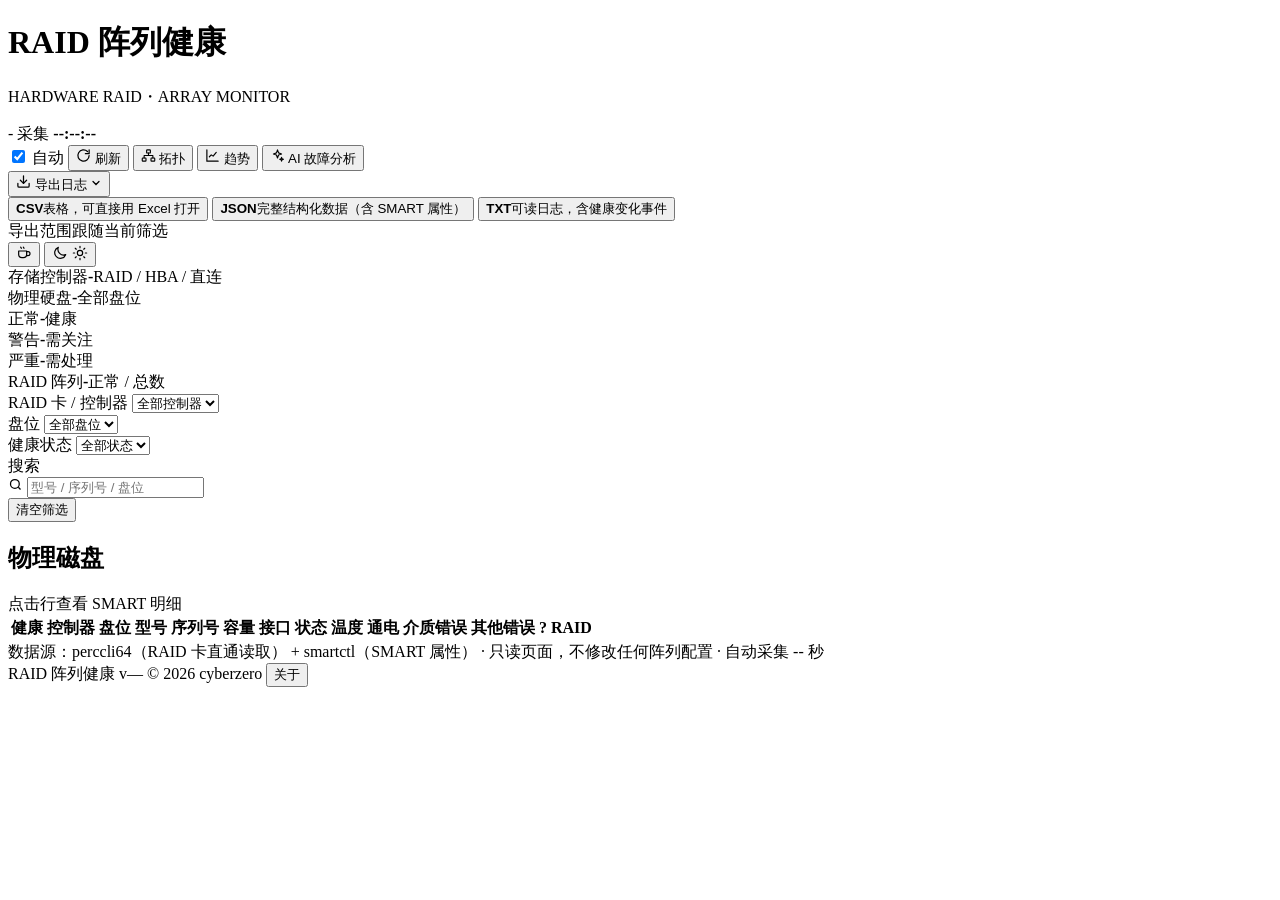
==== app/static/index.html @ 594ba7ff "Initial public release v1.10.6" ====
<!DOCTYPE html>
<html lang="zh-CN">
<head>
<meta charset="utf-8">
<base href="/">
<meta name="viewport" content="width=device-width, initial-scale=1">
<meta name="color-scheme" content="dark light">
<title>RAID 阵列健康 · HARDWARE RAID・ARRAY MONITOR</title>
<link rel="icon" href="data:image/svg+xml,%3Csvg xmlns='http://www.w3.org/2000/svg' viewBox='0 0 32 32'%3E%3Crect width='32' height='32' rx='8' fill='%233b6fb6'/%3E%3Crect x='4' y='4' width='24' height='24' rx='6' fill='%230b1422'/%3E%3Crect x='9' y='9' width='6' height='5' rx='1.5' fill='%2338bdf8'/%3E%3Crect x='17' y='9' width='6' height='5' rx='1.5' fill='%2334d399'/%3E%3Crect x='9' y='18' width='6' height='5' rx='1.5' fill='%2360a5fa'/%3E%3Crect x='17' y='18' width='6' height='5' rx='1.5' fill='%232dd4bf'/%3E%3C/svg%3E">
<script src="static/theme.js"></script>
<link rel="stylesheet" href="static/style.css">
</head>
<body>
<div class="bg-grid" aria-hidden="true"></div>

<header class="topbar">
  <div class="topbar-inner">
  <div class="brand">
    <div class="logo" aria-hidden="true">
      <span></span><span></span><span></span><span></span>
    </div>
    <div class="brand-text">
      <h1>RAID 阵列健康</h1>
      <p>HARDWARE RAID・ARRAY MONITOR</p>
    </div>
  </div>
  <div class="top-actions">
    <div class="meta">
      <span class="meta-host" id="host">-</span>
      <span class="meta-time">采集 <b id="updated">--:--:--</b></span>
    </div>
    <label class="switch" title="每 30 秒获取一次最新快照">
      <input type="checkbox" id="auto" checked>
      <span class="switch-track"><span class="switch-dot"></span></span>
      <span class="switch-label">自动</span>
    </label>
    <button class="btn btn-ghost" id="refresh" type="button">
      <svg viewBox="0 0 24 24" width="15" height="15" fill="none" stroke="currentColor" stroke-width="2" stroke-linecap="round"><path d="M21 12a9 9 0 1 1-2.64-6.36"/><path d="M21 3v6h-6"/></svg>
      刷新
    </button>
    <button class="btn btn-ghost" id="topology-open" type="button" title="存储拓扑">
      <svg viewBox="0 0 24 24" width="15" height="15" fill="none" stroke="currentColor" stroke-width="1.8" stroke-linecap="round" stroke-linejoin="round"><rect x="9" y="3" width="6" height="5" rx="1"/><rect x="2" y="16" width="6" height="5" rx="1"/><rect x="16" y="16" width="6" height="5" rx="1"/><path d="M12 8v4M5 16v-4h14v4"/></svg>
      <span class="topology-btn-label">拓扑</span>
    </button>
    <button class="btn btn-ghost" id="trend-open" type="button" title="历史趋势">
      <svg viewBox="0 0 24 24" width="15" height="15" fill="none" stroke="currentColor" stroke-width="1.9" stroke-linecap="round" stroke-linejoin="round"><path d="M3 3v18h18"/><path d="M7 14l3-3 3 2 5-6"/></svg>
      <span class="trend-btn-label">趋势</span>
    </button>
    <button class="btn btn-ai" id="ai-open" type="button" title="AI 故障分析">
      <svg viewBox="0 0 24 24" width="15" height="15" fill="none" stroke="currentColor" stroke-width="1.8" stroke-linecap="round" stroke-linejoin="round"><path d="M12 3l1.7 4.8L18.5 9.5l-4.8 1.7L12 16l-1.7-4.8L5.5 9.5l4.8-1.7L12 3z"/><path d="M18.5 15l.8 2.2 2.2.8-2.2.8-.8 2.2-.8-2.2-2.2-.8 2.2-.8.8-2.2z"/></svg>
      <span class="ai-btn-label">AI 故障分析</span>
    </button>
    <div class="menu" id="export-menu">
      <button class="btn btn-primary" id="export-btn" type="button" aria-haspopup="true" aria-expanded="false">
        <svg viewBox="0 0 24 24" width="15" height="15" fill="none" stroke="currentColor" stroke-width="2" stroke-linecap="round" stroke-linejoin="round"><path d="M21 15v4a2 2 0 0 1-2 2H5a2 2 0 0 1-2-2v-4"/><path d="M7 10l5 5 5-5"/><path d="M12 15V3"/></svg>
        导出日志
        <svg class="caret" viewBox="0 0 24 24" width="12" height="12" fill="none" stroke="currentColor" stroke-width="2.5" stroke-linecap="round"><path d="M6 9l6 6 6-6"/></svg>
      </button>
      <div class="menu-list" role="menu">
        <button data-format="csv" type="button"><b>CSV</b><span>表格，可直接用 Excel 打开</span></button>
        <button data-format="json" type="button"><b>JSON</b><span>完整结构化数据（含 SMART 属性）</span></button>
        <button data-format="txt" type="button"><b>TXT</b><span>可读日志，含健康变化事件</span></button>
        <div class="menu-hint">导出范围跟随当前筛选</div>
      </div>
    </div>
    <div class="top-right-group">
      <div class="top-icon-group">
        <button class="icon-btn donate-btn" id="donate-open" type="button" title="请作者喝杯咖啡" aria-label="请作者喝杯咖啡">
          <svg viewBox="0 0 24 24" width="16" height="16" fill="none" stroke="currentColor" stroke-width="1.8" stroke-linecap="round" stroke-linejoin="round"><path d="M4 9h12v5a5 5 0 0 1-5 5H9a5 5 0 0 1-5-5V9z"/><path d="M16 10h2a3 3 0 0 1 0 6h-2"/><path d="M7 3c0 1 1 1 1 2M11 3c0 1 1 1 1 2"/></svg>
        </button>
        <button class="icon-btn theme-toggle" id="theme-toggle" type="button" title="切换到亮色主题" aria-label="切换到亮色主题">
          <svg class="theme-icon-moon" viewBox="0 0 24 24" width="16" height="16" fill="none" stroke="currentColor" stroke-width="1.8" stroke-linecap="round" stroke-linejoin="round"><path d="M20.5 14.5A8.5 8.5 0 0 1 9.5 3.5 8.5 8.5 0 1 0 20.5 14.5z"/></svg>
          <svg class="theme-icon-sun" viewBox="0 0 24 24" width="16" height="16" fill="none" stroke="currentColor" stroke-width="1.8" stroke-linecap="round" stroke-linejoin="round"><circle cx="12" cy="12" r="4"/><path d="M12 2v2M12 20v2M4.93 4.93l1.42 1.42M17.66 17.66l1.41 1.41M2 12h2M20 12h2M4.93 19.07l1.42-1.42M17.66 6.34l1.41-1.41"/></svg>
        </button>
        <button class="icon-btn top-gear" id="admin-open" type="button" title="后台设置（仅管理员）" hidden>
          <svg viewBox="0 0 24 24" width="16" height="16" fill="none" stroke="currentColor" stroke-width="1.8" stroke-linecap="round" stroke-linejoin="round"><circle cx="12" cy="12" r="3"/><path d="M19.4 15a1.7 1.7 0 0 0 .34 1.87l.06.06a2 2 0 0 1-2.83 2.83l-.06-.06a1.7 1.7 0 0 0-1.87-.34 1.7 1.7 0 0 0-1 1.55V21a2 2 0 0 1-4 0v-.09a1.7 1.7 0 0 0-1.11-1.55 1.7 1.7 0 0 0-1.87.34l-.06.06a2 2 0 0 1-2.83-2.83l.06-.06A1.7 1.7 0 0 0 4.6 15a1.7 1.7 0 0 0-1.55-1H3a2 2 0 0 1 0-4h.09A1.7 1.7 0 0 0 4.6 8.9a1.7 1.7 0 0 0-.34-1.87l-.06-.06a2 2 0 0 1 2.83-2.83l.06.06A1.7 1.7 0 0 0 9 4.54a1.7 1.7 0 0 0 1-1.55V3a2 2 0 0 1 4 0v.09a1.7 1.7 0 0 0 1 1.55 1.7 1.7 0 0 0 1.87-.34l.06-.06a2 2 0 0 1 2.83 2.83l-.06.06A1.7 1.7 0 0 0 19.4 9c.2.6.77 1 1.55 1H21a2 2 0 0 1 0 4h-.09c-.78 0-1.35.4-1.51 1z"/></svg>
        </button>
      </div>
      <div class="user" id="user-pill" hidden title="fnOS 登录用户">
        <span class="user-avatar" id="user-avatar">?</span>
        <span class="user-text"><b id="user-name">…</b><small id="user-role">fnOS</small></span>
        <button class="logout-btn" id="logout" type="button" title="退出登录" aria-label="退出登录">
          <svg viewBox="0 0 24 24" width="14" height="14" fill="none" stroke="currentColor" stroke-width="2" stroke-linecap="round" stroke-linejoin="round"><path d="M9 21H5a2 2 0 0 1-2-2V5a2 2 0 0 1 2-2h4"/><path d="M16 17l5-5-5-5"/><path d="M21 12H9"/></svg>
        </button>
      </div>
    </div>
  </div>
  </div>
  <div class="progress" id="progress"><span></span></div>
</header>

<main class="wrap">
  <section class="kpis" id="kpis" aria-label="总览">
    <div class="kpi" data-kpi="controllers"><span class="kpi-label">存储控制器</span><strong class="kpi-value">-</strong><span class="kpi-sub">RAID / HBA / 直连</span></div>
    <div class="kpi" data-kpi="disks"><span class="kpi-label">物理硬盘</span><strong class="kpi-value">-</strong><span class="kpi-sub">全部盘位</span></div>
    <div class="kpi is-ok" data-kpi="ok"><span class="kpi-label">正常</span><strong class="kpi-value">-</strong><span class="kpi-sub">健康</span></div>
    <div class="kpi is-warn" data-kpi="warning"><span class="kpi-label">警告</span><strong class="kpi-value">-</strong><span class="kpi-sub">需关注</span></div>
    <div class="kpi is-crit" data-kpi="critical"><span class="kpi-label">严重</span><strong class="kpi-value">-</strong><span class="kpi-sub">需处理</span></div>
    <div class="kpi" data-kpi="vds"><span class="kpi-label">RAID 阵列</span><strong class="kpi-value">-</strong><span class="kpi-sub">正常 / 总数</span></div>
    <div class="kpi-bar" id="kpi-bar" aria-hidden="true"></div>
  </section>

  <section class="banner" id="banner" hidden></section>

  <section class="info-banner" id="other-info" hidden>
    <span class="info-icon" aria-hidden="true">i</span>
    <div class="info-content">
      <div class="info-title">关于「其他错误」<span class="info-label">非介质错误</span></div>
      <p class="info-text" id="other-info-text"></p>
      <details class="info-details">
        <summary>为什么不计入健康告警？</summary>
        <p>其他错误（Other Error Count）是物理盘的非介质错误累计，可能包含 SMART 直通查询、SAS 链路、控制器轮询等异常。它不代表盘片表面损坏，也不等同于预测故障。</p>
        <p>如果应用停止后计数不再增长，通常是监控轮询的副作用；如果计数持续跳增并伴随事件日志报错，再检查背板、SAS 线缆或控制器。</p>
      </details>
    </div>
    <button class="info-close" id="other-info-close" type="button" aria-label="关闭提示">×</button>
  </section>

  <section class="filters" aria-label="筛选">
    <div class="filter">
      <label for="f-controller">RAID 卡 / 控制器</label>
      <select id="f-controller"><option value="">全部控制器</option></select>
    </div>
    <div class="filter">
      <label for="f-bay">盘位</label>
      <select id="f-bay"><option value="">全部盘位</option></select>
    </div>
    <div class="filter">
      <label for="f-health">健康状态</label>
      <select id="f-health">
        <option value="">全部状态</option>
        <option value="ok">正常</option>
        <option value="warning">警告</option>
        <option value="critical">严重</option>
        <option value="unknown">未知</option>
      </select>
    </div>
    <div class="filter filter-search">
      <label for="f-q">搜索</label>
      <div class="search">
        <svg viewBox="0 0 24 24" width="15" height="15" fill="none" stroke="currentColor" stroke-width="2"><circle cx="11" cy="11" r="7"/><path d="M20 20l-3.5-3.5"/></svg>
        <input id="f-q" type="search" placeholder="型号 / 序列号 / 盘位" autocomplete="off">
      </div>
    </div>
    <div class="filter-actions">
      <button class="btn btn-ghost btn-sm" id="clear" type="button">清空筛选</button>
      <span class="result-count" id="result-count"></span>
    </div>
  </section>

  <section class="controllers" id="controllers" aria-label="控制器"></section>

  <section class="table-card">
    <div class="table-head">
      <h2>物理磁盘 <span class="count" id="table-count"></span></h2>
      <span class="hint">点击行查看 SMART 明细</span>
    </div>
    <div class="table-wrap">
      <table class="disk-table">
        <thead>
          <tr>
            <th class="col-health">健康</th>
            <th class="col-ctrl">控制器</th>
            <th>盘位</th>
            <th>型号</th>
            <th class="col-serial">序列号</th>
            <th class="col-size">容量</th>
            <th class="col-if">接口</th>
            <th class="col-state">状态</th>
            <th class="col-temp">温度</th>
            <th class="col-hours">通电</th>
            <th class="col-err">介质错误</th>
            <th class="col-other-err">其他错误 <span class="th-info" title="非介质错误：常由 SMART 直通轮询 / SAS 链路累计，不是盘片介质故障，不计入健康告警。">?</span></th>
            <th class="col-raid">RAID</th>
            <th class="col-expand"></th>
          </tr>
        </thead>
        <tbody id="disk-body"></tbody>
      </table>
      <div class="empty" id="empty" hidden>
        <div class="empty-icon">◈</div>
        <p id="empty-text">暂无数据</p>
      </div>
    </div>
  </section>

  <section class="warnings" id="warnings" hidden>
    <details>
      <summary>采集警告 <span id="warn-count"></span></summary>
      <ul id="warn-list"></ul>
    </details>
  </section>

  <footer class="foot">
    <div class="foot-main">
      <span>数据源：perccli64（RAID 卡直通读取） + smartctl（SMART 属性）</span>
      <span class="dot-sep">·</span>
      <span>只读页面，不修改任何阵列配置</span>
      <span class="dot-sep">·</span>
      <span id="foot-interval">自动采集 -- 秒</span>
    </div>
    <div class="foot-meta">
      <span class="foot-brand">RAID 阵列健康</span>
      <span class="mono">v<span id="app-version">—</span></span>
      <span>© 2026 cyberzero</span>
      <button class="foot-about" id="about-open" type="button">关于</button>
    </div>
  </footer>
</main>

<div class="skeleton-screen" id="skeleton">
  <div class="sk-head"></div>
  <div class="sk-kpis"></div>
  <div class="sk-table"></div>
</div>


<div class="modal" id="ai-modal" hidden>
  <div class="modal-card" role="dialog" aria-modal="true" aria-labelledby="ai-title">
    <div class="modal-head">
      <div class="modal-title">
        <span class="ai-glyph">✦</span>
        <div>
          <h3 id="ai-title">AI 故障分析</h3>
          <p>把磁盘健康与 SMART 数据交给 AI 诊断，支持 DeepSeek / OpenAI 兼容接口 / Claude / Ollama</p>
        </div>
      </div>
      <button class="icon-btn" id="ai-close" type="button" aria-label="关闭">×</button>
    </div>
    <div class="modal-body">
      <div class="ai-toolbar">
        <label class="ai-scope">分析范围
          <select id="ai-scope">
            <option value="issues">异常磁盘</option>
            <option value="filtered">当前筛选</option>
            <option value="all">全部磁盘</option>
          </select>
        </label>
        <button class="btn btn-primary" id="ai-run" type="button">开始分析</button>
        <span class="ai-status" id="ai-status"></span>
      </div>

      <div class="ai-result">
        <div class="ai-empty" id="ai-empty">选择范围并点击「开始分析」。</div>
        <div class="ai-report" id="ai-report" hidden></div>
      </div>

      <div class="ai-footer">
        <span class="ai-meta" id="ai-meta"></span>
        <div class="ai-exports">
          <button class="btn btn-ghost btn-sm" data-ai-export="md" type="button" disabled>导出 MD</button>
          <button class="btn btn-ghost btn-sm" data-ai-export="txt" type="button" disabled>导出 TXT</button>
          <button class="btn btn-ghost btn-sm" data-ai-export="json" type="button" disabled>导出 JSON</button>
        </div>
      </div>
    </div>
  </div>
</div>


<div class="modal" id="admin-modal" hidden>
  <div class="modal-card admin-card" role="dialog" aria-modal="true" aria-labelledby="admin-title">
    <div class="modal-head">
      <div class="modal-title">
        <span class="ai-glyph admin-glyph">⚙</span>
        <div>
          <h3 id="admin-title">后台设置 <span class="admin-badge">仅管理员</span></h3>
          <p>配置 AI 故障诊断接口与历史数据库路径。普通用户只能使用分析功能，看不到本页面与 API Key。</p>
        </div>
      </div>
      <button class="icon-btn" id="admin-close" type="button" aria-label="关闭">×</button>
    </div>
    <div class="modal-body">
      <div class="ai-settings admin-settings">
        <div class="ai-field"><label for="admin-provider">供应商</label><select id="admin-provider"></select></div>
        <div class="ai-field"><label for="admin-base">接口地址</label><input id="admin-base" placeholder="https://api.deepseek.com/v1" autocomplete="off"></div>
        <div class="ai-field"><label for="admin-model">模型</label><input id="admin-model" placeholder="deepseek-chat" autocomplete="off"></div>
        <div class="ai-field ai-key-field">
          <label for="admin-key">API Key <span class="key-state empty" id="admin-key-state">未配置</span></label>
          <div class="key-input-wrap">
            <input id="admin-key" type="password" placeholder="sk-..." autocomplete="new-password">
            <button class="key-toggle" id="admin-key-toggle" type="button">显示</button>
          </div>
          <span class="ai-key-note">仅保存在 NAS 本地；留空表示不修改已保存的 Key。</span>
        </div>
        <div class="ai-advanced">
          <div class="ai-field ai-field-temp">
            <label for="admin-temp">温度 <span class="field-recommend">推荐 0.1–0.3</span></label>
            <input id="admin-temp" type="number" min="0" max="2" step="0.1" value="0.2">
            <span class="ai-field-help">越低越稳定、越可复现，适合故障诊断；过高会让结论发散、前后不一致。默认 0.2。</span>
          </div>
          <div class="ai-field ai-field-tokens">
            <label for="admin-maxtokens">最大输出 token <span class="field-recommend">推荐 1800–3000</span></label>
            <input id="admin-maxtokens" type="number" min="256" max="8192" step="128" value="1800">
            <span class="ai-field-help">只限制单次回复长度，不是固定扣费；过短可能截断报告，过长会增加等待。常规 1800，复杂报告可调到 2500–3000。</span>
          </div>
        </div>
        <label class="ai-check"><input type="checkbox" id="admin-redact" checked> 序列号脱敏后发送</label>
        <label class="ai-check"><input type="checkbox" id="admin-clear-key"> 清除已保存的 Key</label>
        <div class="ai-settings-actions">
          <button class="btn btn-primary btn-sm" id="admin-save" type="button">保存设置</button>
          <button class="btn btn-ghost btn-sm" id="admin-test" type="button">测试连接</button>
          <span class="ai-hint" id="admin-hint">Key 仅保存在 NAS 本地。</span>
          <span class="ai-hint" id="admin-status"></span>
        </div>
        <p class="ai-privacy">普通用户不可见本页面；分析内容会发送到所选 AI 服务商，默认脱敏序列号，报告仅保存在本机。</p>
      </div>
      <div class="db-settings">
        <div class="db-settings-head">
          <div>
            <b>历史数据库</b>
            <span>SQLite · history.db</span>
          </div>
          <div class="db-head-right">
            <span class="db-status-text" id="db-status"></span>
            <span class="db-state" id="db-state">正在读取…</span>
          </div>
        </div>
        <div class="db-path-row">
          <label class="db-path-field" for="admin-db-dir">
            <span>数据库目录 <small>history.db 所在目录</small></span>
            <input id="admin-db-dir" type="text" placeholder="/data" autocomplete="off" spellcheck="false">
          </label>
          <div class="db-actions">
            <button class="btn btn-primary btn-sm" id="db-save" type="button">保存路径</button>
            <button class="btn btn-ghost btn-sm" id="db-refresh" type="button">刷新统计</button>
          </div>
        </div>
        <div class="db-meta-row">
          <div class="db-file-line"><span>实际文件</span><code id="db-file-path">—</code></div>
          <span class="db-default-hint" id="db-default-hint">默认目录：—</span>
        </div>
        <div class="db-stats" id="db-stats">
          <div class="db-stat"><span>数据量</span><b>—</b><small>条采样</small></div>
          <div class="db-stat"><span>数据库体积</span><b>—</b><small>—</small></div>
          <div class="db-stat"><span>覆盖范围</span><b>—</b><small>—</small></div>
        </div>
      </div>
      <div class="admin-note">AI 配置与数据库路径仅管理员可读写：服务端会校验 fnOS 管理员 Header，普通用户即使构造请求也会被拒绝。</div>
      <div class="admin-footer">
        <div class="admin-copyright">
          <span>RAID 阵列健康</span>
          <span>© 2026 cyberzero · 保留所有权利</span>
          <span class="license-badge">GPL-3.0</span>
        </div>
        <details class="license-box">
          <summary>GPL-3.0 许可证说明</summary>
          <p>本程序是自由软件，依据 GNU 通用公共许可证第 3 版（GPL-3.0）发布。你可以自由使用、修改和再分发；再分发时须遵守 GPL-3.0 条款并提供对应源码。</p>
          <p>本程序不提供任何明示或默示担保，包括适销性和特定用途适用性。完整条款以 GPL-3.0 为准。</p>
          <p><a href="api/license" target="_blank" rel="noopener">查看许可证文本</a> · <a href="https://www.gnu.org/licenses/gpl-3.0.html" target="_blank" rel="noopener">GNU 官方 GPL-3.0 页面</a></p>
        </details>
      </div>
    </div>
  </div>
</div>


<div class="modal" id="trend-modal" hidden>
  <div class="modal-card trend-card" role="dialog" aria-modal="true" aria-labelledby="trend-title">
    <div class="modal-head">
      <div class="modal-title">
        <span class="ai-glyph trend-glyph">↗</span>
        <div>
          <h3 id="trend-title">历史趋势</h3>
          <p>按盘查看温度、错误计数与 SMART 指标；默认最近 30 天，数据来自本地 SQLite。</p>
        </div>
      </div>
      <button class="icon-btn" id="trend-close" type="button" aria-label="关闭">×</button>
    </div>
    <div class="modal-body">
      <div class="trend-tabs" role="tablist" aria-label="趋势视图">
        <button class="trend-tab active" type="button" role="tab" aria-selected="true" data-trend-view="single">单盘趋势</button>
        <button class="trend-tab" type="button" role="tab" aria-selected="false" data-trend-view="compare">同型号对比</button>
      </div>
      <div id="trend-single-view">
        <div class="trend-toolbar">
          <label class="trend-field">磁盘<select id="trend-disk"></select></label>
          <label class="trend-field">指标<select id="trend-metric"></select></label>
          <label class="trend-field">范围
            <select id="trend-range">
              <option value="7">最近 7 天</option>
              <option value="30" selected>最近 30 天</option>
              <option value="90">最近 90 天</option>
            </select>
          </label>
          <button class="btn btn-ghost btn-sm" id="trend-export" type="button">导出 CSV</button>
          <span class="trend-status" id="trend-status"></span>
        </div>
        <div class="trend-stats" id="trend-stats"></div>
        <div class="trend-chart-wrap">
          <canvas id="trend-canvas" height="320"></canvas>
          <div class="trend-empty" id="trend-empty" hidden>暂无历史采样。应用运行后会每 120 秒记录一次，稍后再来查看。</div>
          <div class="trend-tooltip" id="trend-tooltip" hidden></div>
        </div>
        <div class="trend-foot" id="trend-foot"></div>
      </div>
      <div id="trend-compare-view" hidden>
        <div class="compare-toolbar">
          <label class="trend-field">控制器<select id="compare-controller"><option value="">全部控制器</option></select></label>
          <label class="trend-field">范围
            <select id="compare-range">
              <option value="7">最近 7 天</option>
              <option value="30" selected>最近 30 天</option>
              <option value="90">最近 90 天</option>
            </select>
          </label>
          <button class="btn btn-ghost btn-sm" id="compare-refresh" type="button">刷新</button>
          <span class="trend-status" id="compare-status"></span>
        </div>
        <div class="compare-summary" id="compare-summary"></div>
        <div class="compare-groups" id="compare-groups"></div>
        <div class="compare-foot">仅展示同一控制器下同型号且 ≥2 块的磁盘；数值取自本地 SQLite 历史快照，差异用于横向比较，不替代健康结论。</div>
      </div>
    </div>
  </div>
</div>


<div class="modal" id="topology-modal" hidden>
  <div class="modal-card topo-card" role="dialog" aria-modal="true" aria-labelledby="topology-title">
    <div class="modal-head">
      <div class="modal-title">
        <span class="ai-glyph topo-glyph">⌘</span>
        <div>
          <h3 id="topology-title">存储拓扑</h3>
          <p>控制器 → 背板 / SAS 扩展器 → SES 槽位 → 物理磁盘；含多 RAID 卡与 JBOD 直通盘。</p>
        </div>
      </div>
      <button class="icon-btn" id="topology-close" type="button" aria-label="关闭">×</button>
    </div>
    <div class="modal-body">
      <div class="topo-summary" id="topo-summary"></div>
      <div class="topo-tree" id="topo-tree"></div>
    </div>
  </div>
</div>


<div class="modal" id="about-modal" hidden>
  <div class="modal-card about-card" role="dialog" aria-modal="true" aria-labelledby="about-title">
    <div class="modal-head">
      <div class="modal-title">
        <span class="ai-glyph about-glyph">i</span>
        <div>
          <h3 id="about-title">关于</h3>
          <p>版权与版本信息</p>
        </div>
      </div>
      <button class="icon-btn" id="about-close" type="button" aria-label="关闭">×</button>
    </div>
    <div class="modal-body">
      <div class="about-hero">
        <div class="about-mark" aria-hidden="true"><span></span><span></span><span></span><span></span></div>
        <h3>RAID 阵列健康</h3>
        <p class="about-subtitle">HARDWARE RAID・ARRAY MONITOR</p>
        <p class="about-tagline">洞察每一块磁盘 / Every Disk, Clearly Seen</p>
      </div>
      <div class="about-grid">
        <div><span>版本</span><b id="about-version">—</b></div>
        <div><span>构建</span><b id="about-build">—</b></div>
        <div><span>许可证</span><b>GPL-3.0</b></div>
      </div>
      <div class="about-copy">
        <p class="about-copyright">© 2026 cyberzero · 保留所有权利</p>
        <p>面向 fnOS 的硬件 RAID / HBA 物理硬盘健康看板；数据来自 perccli64、smartctl 与 Linux SAS sysfs，只读采集，不修改阵列配置。</p>
        <p>本程序依据 GNU General Public License v3.0（GPL-3.0）发布，可自由使用、修改与再分发；再分发时请遵守 GPL-3.0 条款并提供对应源码。</p>
        <p>本应用与 Dell、Broadcom、飞牛官方无隶属关系。</p>
      </div>
      <div class="about-actions">
        <button class="btn btn-primary btn-sm" id="about-done" type="button">关闭</button>
      </div>
    </div>
  </div>
</div>

<div class="toast" id="toast" role="status"></div>

<script src="static/app.js"></script>
</body>
</html>
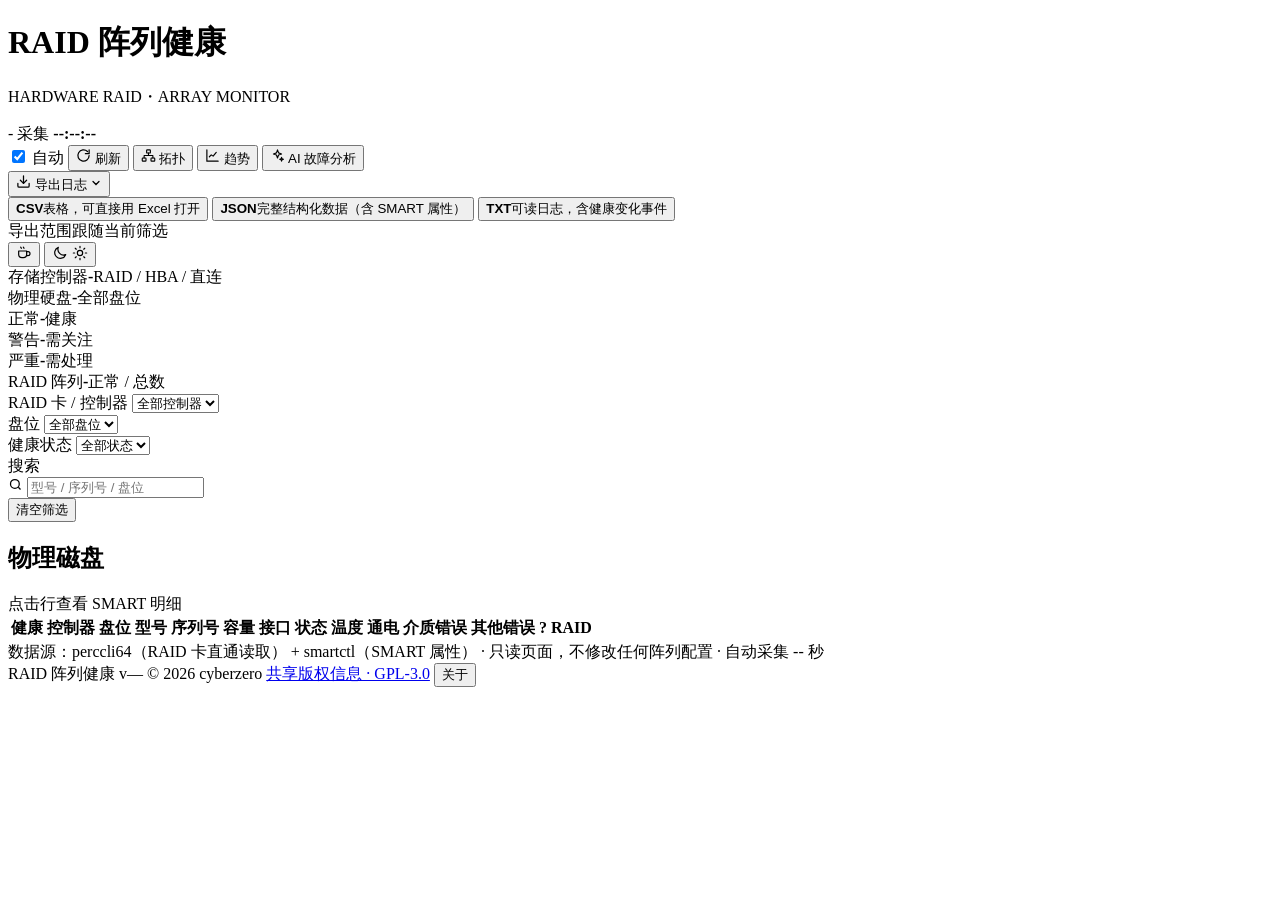
==== commit 5efd44f9: "release: v1.10.7 shared copyright footer and GPL source docs" ====
--- a/app/static/index.html
+++ b/app/static/index.html
@@ -203,6 +203,7 @@
       <span class="foot-brand">RAID 阵列健康</span>
       <span class="mono">v<span id="app-version">—</span></span>
       <span>© 2026 cyberzero</span>
+      <a class="foot-share" href="api/license" target="_blank" rel="noopener" title="本项目以 GPL-3.0 共享，源代码可自由使用、修改和再分发">共享版权信息 · GPL-3.0</a>
       <button class="foot-about" id="about-open" type="button">关于</button>
     </div>
   </footer>
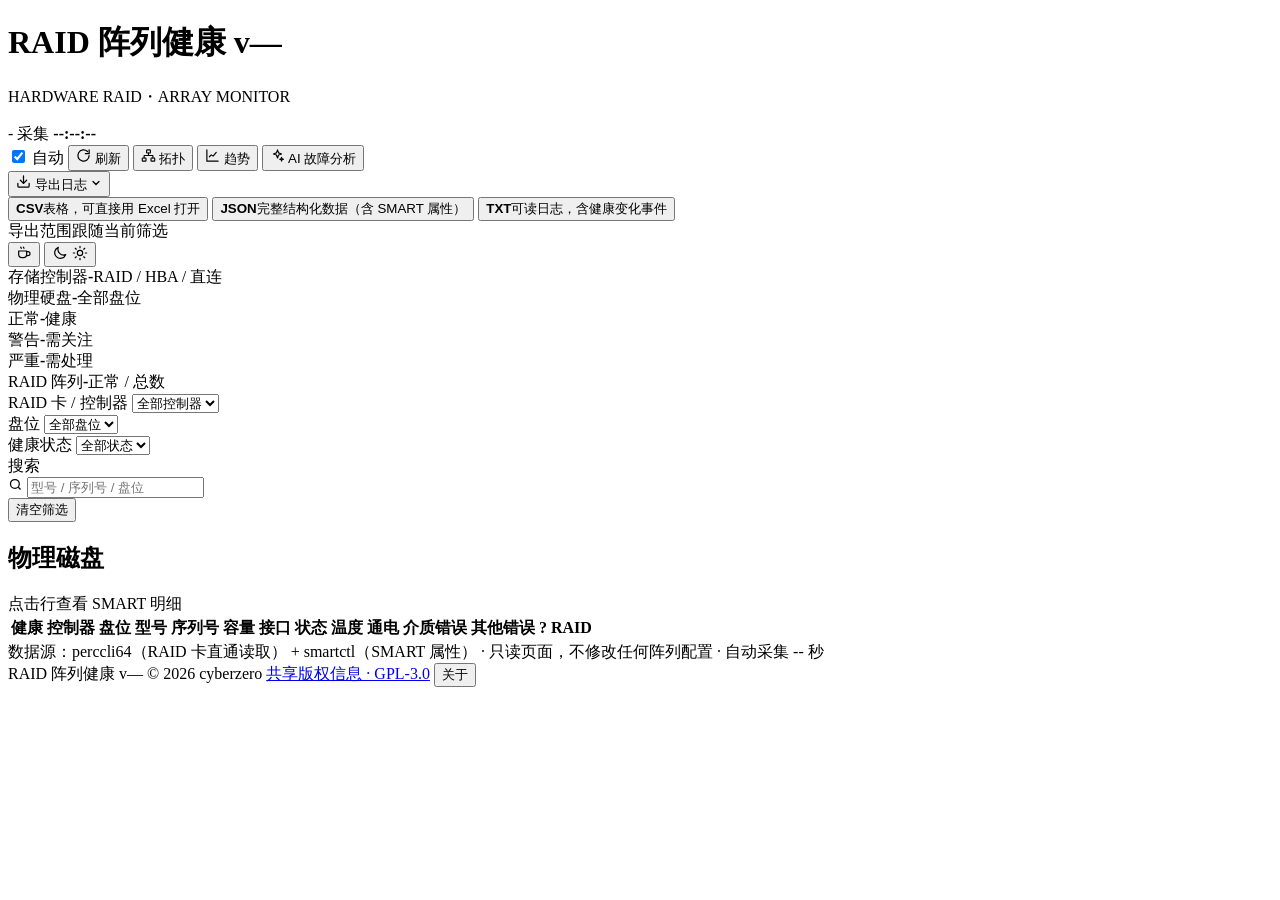
==== commit a002784d: "release: v1.10.12 version badge and versioned FPK naming" ====
--- a/app/static/index.html
+++ b/app/static/index.html
@@ -20,7 +20,7 @@
       <span></span><span></span><span></span><span></span>
     </div>
     <div class="brand-text">
-      <h1>RAID 阵列健康</h1>
+      <h1>RAID 阵列健康 <span class="brand-version">v<span id="brand-version">—</span></span></h1>
       <p>HARDWARE RAID・ARRAY MONITOR</p>
     </div>
   </div>
@@ -203,8 +203,8 @@
       <span class="foot-brand">RAID 阵列健康</span>
       <span class="mono">v<span id="app-version">—</span></span>
       <span>© 2026 cyberzero</span>
-      <a class="foot-share" href="api/license" target="_blank" rel="noopener" title="本项目以 GPL-3.0 共享，源代码可自由使用、修改和再分发">共享版权信息 · GPL-3.0</a>
-      <button class="foot-about" id="about-open" type="button">关于</button>
+      <a class="btn btn-ghost" href="api/license" target="_blank" rel="noopener" title="本项目以 GPL-3.0 共享，源代码可自由使用、修改和再分发">共享版权信息 · GPL-3.0</a>
+      <button class="btn btn-ghost" id="about-open" type="button">关于</button>
     </div>
   </footer>
 </main>
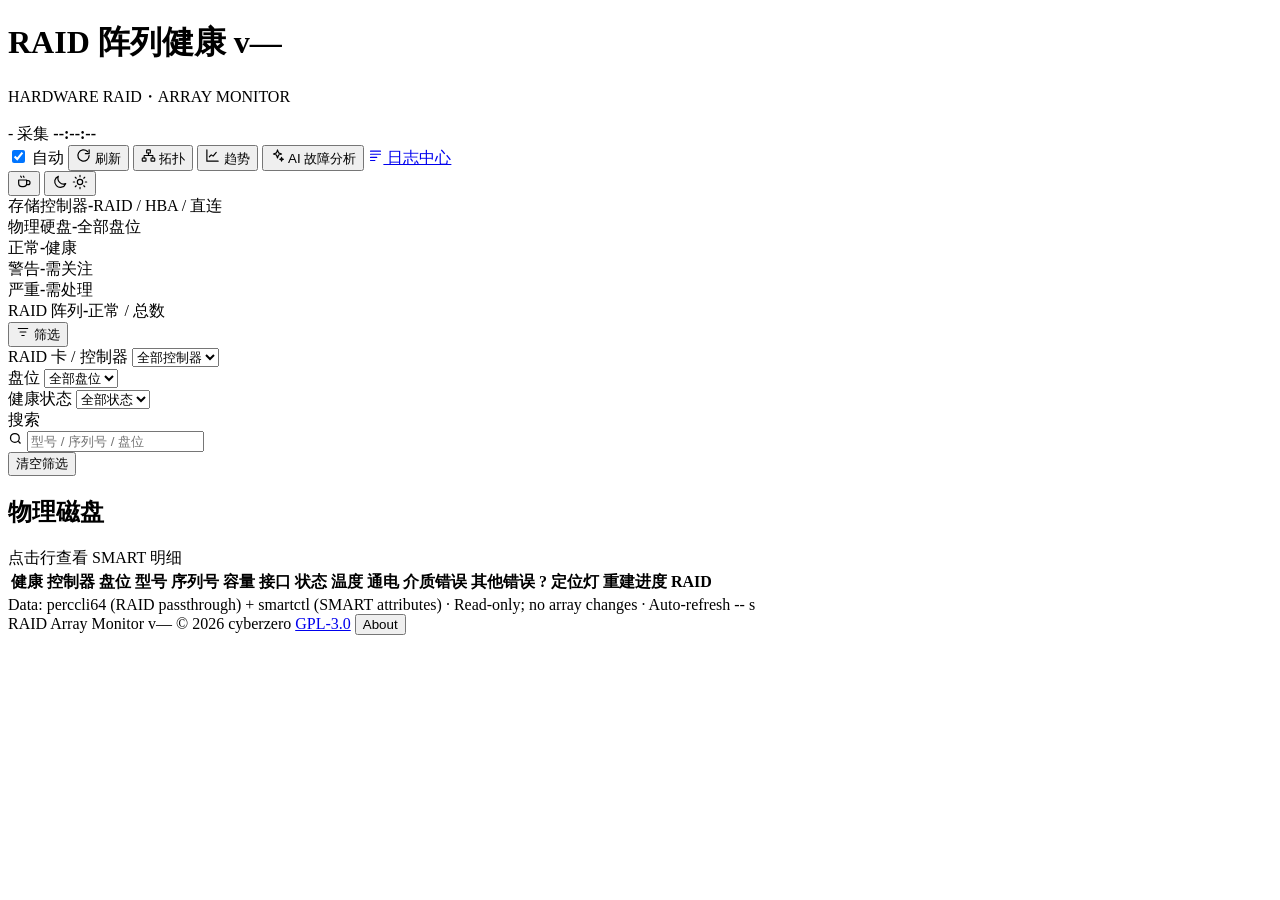
==== commit d98736a2: "release: v1.10.34 public source" ====
--- a/app/static/index.html
+++ b/app/static/index.html
@@ -50,19 +50,11 @@
       <svg viewBox="0 0 24 24" width="15" height="15" fill="none" stroke="currentColor" stroke-width="1.8" stroke-linecap="round" stroke-linejoin="round"><path d="M12 3l1.7 4.8L18.5 9.5l-4.8 1.7L12 16l-1.7-4.8L5.5 9.5l4.8-1.7L12 3z"/><path d="M18.5 15l.8 2.2 2.2.8-2.2.8-.8 2.2-.8-2.2-2.2-.8 2.2-.8.8-2.2z"/></svg>
       <span class="ai-btn-label">AI 故障分析</span>
     </button>
-    <div class="menu" id="export-menu">
-      <button class="btn btn-primary" id="export-btn" type="button" aria-haspopup="true" aria-expanded="false">
-        <svg viewBox="0 0 24 24" width="15" height="15" fill="none" stroke="currentColor" stroke-width="2" stroke-linecap="round" stroke-linejoin="round"><path d="M21 15v4a2 2 0 0 1-2 2H5a2 2 0 0 1-2-2v-4"/><path d="M7 10l5 5 5-5"/><path d="M12 15V3"/></svg>
-        导出日志
-        <svg class="caret" viewBox="0 0 24 24" width="12" height="12" fill="none" stroke="currentColor" stroke-width="2.5" stroke-linecap="round"><path d="M6 9l6 6 6-6"/></svg>
-      </button>
-      <div class="menu-list" role="menu">
-        <button data-format="csv" type="button"><b>CSV</b><span>表格，可直接用 Excel 打开</span></button>
-        <button data-format="json" type="button"><b>JSON</b><span>完整结构化数据（含 SMART 属性）</span></button>
-        <button data-format="txt" type="button"><b>TXT</b><span>可读日志，含健康变化事件</span></button>
-        <div class="menu-hint">导出范围跟随当前筛选</div>
-      </div>
-    </div>
+    <a class="btn btn-console" id="console-open" href="console" title="硬件 RAID 控制台" hidden>控制台</a>
+    <a class="btn btn-primary log-center-btn" href="logs" title="日志中心">
+      <svg viewBox="0 0 24 24" width="15" height="15" fill="none" stroke="currentColor" stroke-width="1.8" stroke-linecap="round" stroke-linejoin="round"><path d="M4 5h16"/><path d="M4 10h16"/><path d="M4 15h10"/><path d="M4 20h7"/></svg>
+      日志中心
+    </a>
     <div class="top-right-group">
       <div class="top-icon-group">
         <button class="icon-btn donate-btn" id="donate-open" type="button" title="请作者喝杯咖啡" aria-label="请作者喝杯咖啡">
@@ -116,7 +108,12 @@
     <button class="info-close" id="other-info-close" type="button" aria-label="关闭提示">×</button>
   </section>
 
-  <section class="filters" aria-label="筛选">
+  <button class="mobile-filter-toggle" id="mobile-filter-toggle" type="button" aria-controls="filters" aria-expanded="false">
+    <svg viewBox="0 0 24 24" width="14" height="14" fill="none" stroke="currentColor" stroke-width="2" stroke-linecap="round"><path d="M4 6h16M7 12h10M10 18h4"/></svg>
+    <span class="mobile-filter-label">筛选</span>
+    <span class="mobile-filter-count" id="mobile-filter-count" hidden></span>
+  </button>
+  <section class="filters" id="filters" aria-label="筛选">
     <div class="filter">
       <label for="f-controller">RAID 卡 / 控制器</label>
       <select id="f-controller"><option value="">全部控制器</option></select>
@@ -149,6 +146,25 @@
   </section>
 
   <section class="controllers" id="controllers" aria-label="控制器"></section>
+
+  <button class="mobile-maintenance-toggle" id="maintenance-toggle" type="button" aria-controls="maintenance-card" aria-expanded="false" hidden>
+    <svg viewBox="0 0 24 24" width="14" height="14" fill="none" stroke="currentColor" stroke-width="2" stroke-linecap="round" stroke-linejoin="round"><path d="M12 3l8 4.5v9L12 21l-8-4.5v-9L12 3z"/><path d="M12 12l8-4.5M12 12v9M12 12L4 7.5"/></svg>
+    <span class="mobile-maintenance-label">RAID 维护检查</span>
+  </button>
+  <section class="maintenance-card" id="maintenance-card" hidden>
+    <div class="maintenance-head">
+      <div class="maintenance-title">
+        <h2>RAID 维护检查 <span class="readonly-badge">只读</span></h2>
+        <p>重建进度 · 外部配置 · 定位灯状态。所有操作均为只读，不提供创建 / 删除 / 导入 / 启停重建 / 定位灯开关。</p>
+      </div>
+      <button class="btn btn-ghost btn-sm" id="maintenance-refresh" type="button">检测</button>
+    </div>
+    <div class="maintenance-body" id="maintenance-body">
+      <div class="maintenance-empty">点击「检测」读取控制器维护状态。</div>
+    </div>
+    <div class="maintenance-audit" id="maintenance-audit" hidden></div>
+    <div class="maintenance-audit-link"><a href="logs?tab=audit" target="_blank" rel="noopener">进入日志中心 →</a></div>
+  </section>
 
   <section class="table-card">
     <div class="table-head">
@@ -171,6 +187,8 @@
             <th class="col-hours">通电</th>
             <th class="col-err">介质错误</th>
             <th class="col-other-err">其他错误 <span class="th-info" title="非介质错误：常由 SMART 直通轮询 / SAS 链路累计，不是盘片介质故障，不计入健康告警。">?</span></th>
+            <th class="col-locate">定位灯</th>
+            <th class="col-rebuild">重建进度</th>
             <th class="col-raid">RAID</th>
             <th class="col-expand"></th>
           </tr>
@@ -193,18 +211,18 @@
 
   <footer class="foot">
     <div class="foot-main">
-      <span>数据源：perccli64（RAID 卡直通读取） + smartctl（SMART 属性）</span>
+      <span>Data: perccli64 (RAID passthrough) + smartctl (SMART attributes)</span>
       <span class="dot-sep">·</span>
-      <span>只读页面，不修改任何阵列配置</span>
+      <span>Read-only; no array changes</span>
       <span class="dot-sep">·</span>
-      <span id="foot-interval">自动采集 -- 秒</span>
+      <span id="foot-interval">Auto-refresh -- s</span>
     </div>
     <div class="foot-meta">
-      <span class="foot-brand">RAID 阵列健康</span>
+      <span class="foot-brand">RAID Array Monitor</span>
       <span class="mono">v<span id="app-version">—</span></span>
       <span>© 2026 cyberzero</span>
-      <a class="btn btn-ghost" href="api/license" target="_blank" rel="noopener" title="本项目以 GPL-3.0 共享，源代码可自由使用、修改和再分发">共享版权信息 · GPL-3.0</a>
-      <button class="btn btn-ghost" id="about-open" type="button">关于</button>
+      <a class="foot-license" href="api/license" target="_blank" rel="noopener" title="GNU GPL v3.0 or later">GPL-3.0</a>
+      <button class="btn btn-ghost" id="about-open" type="button">About</button>
     </div>
   </footer>
 </main>
@@ -437,6 +455,25 @@
 </div>
 
 
+<div class="modal" id="locate-modal" hidden>
+  <div class="modal-card locate-card" role="dialog" aria-modal="true" aria-labelledby="locate-title">
+    <div class="modal-head">
+      <div class="modal-title"><span class="ai-glyph">◎</span><div><h3 id="locate-title">开启定位灯（30 秒）</h3><p>只改变定位灯，不修改阵列配置；30 秒后自动停止。</p></div></div>
+      <button class="icon-btn" id="locate-close" type="button" aria-label="关闭">×</button>
+    </div>
+    <div class="modal-body">
+      <p class="locate-target" id="locate-target"></p>
+      <label class="locate-confirm-label" for="locate-confirm">输入 <b>LOCATE</b> 确认二次操作</label>
+      <input class="locate-confirm-input" id="locate-confirm" type="text" autocomplete="off" spellcheck="false" placeholder="LOCATE">
+      <p class="locate-note">开启后显示「停止定位」按钮，可提前取消；30 秒后自动停止。操作会写入审计日志。</p>
+      <div class="locate-actions">
+        <button class="btn btn-ghost btn-sm" id="locate-cancel" type="button">取消</button>
+        <button class="btn btn-primary btn-sm" id="locate-submit" type="button" disabled>确认开启</button>
+      </div>
+    </div>
+  </div>
+</div>
+
 <div class="modal" id="about-modal" hidden>
   <div class="modal-card about-card" role="dialog" aria-modal="true" aria-labelledby="about-title">
     <div class="modal-head">
@@ -477,5 +514,6 @@
 <div class="toast" id="toast" role="status"></div>
 
 <script src="static/app.js"></script>
+<script src="static/mobile.js"></script>
 </body>
 </html>
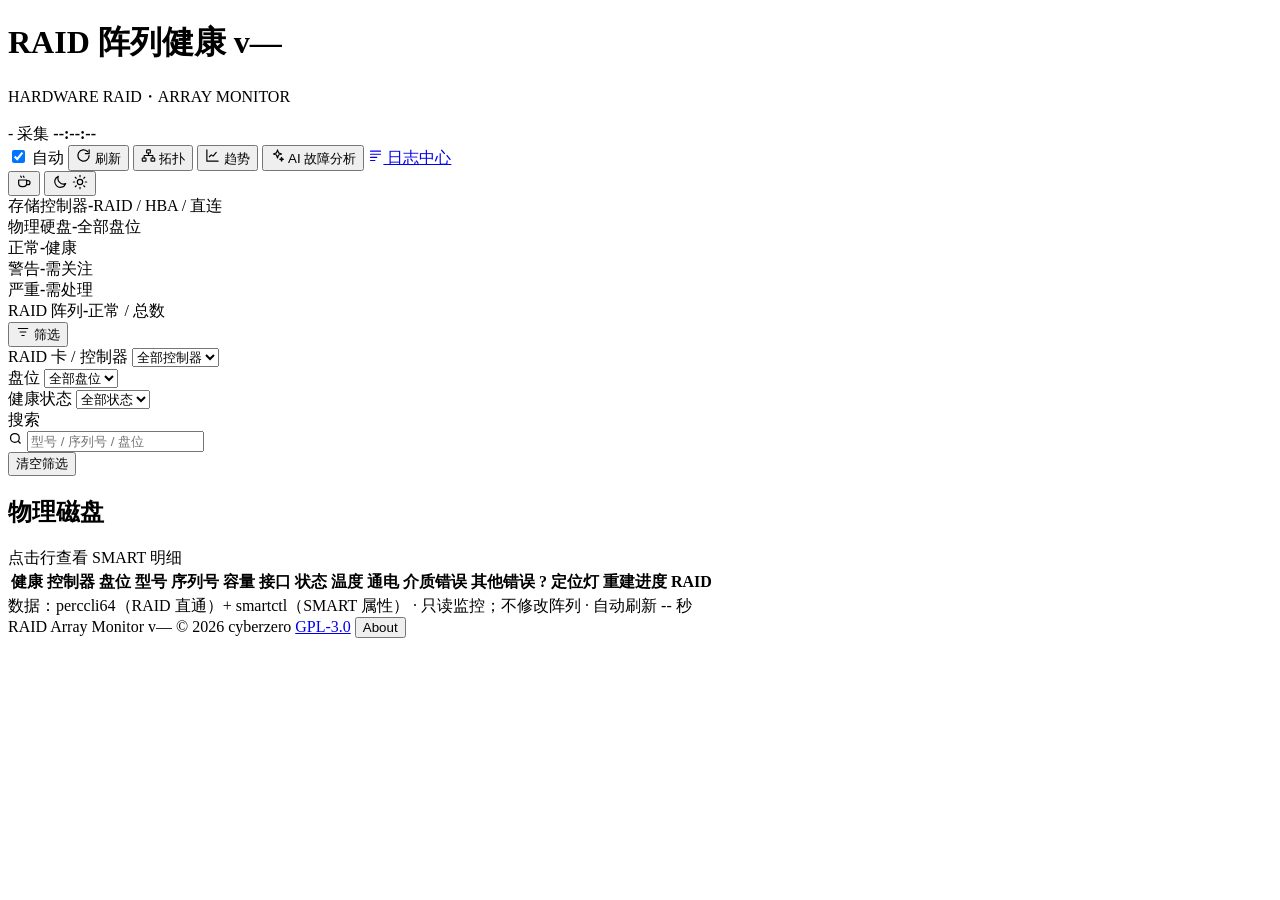
==== commit c309a050: "release: v1.10.45 public source" ====
--- a/app/static/index.html
+++ b/app/static/index.html
@@ -155,15 +155,13 @@
     <div class="maintenance-head">
       <div class="maintenance-title">
         <h2>RAID 维护检查 <span class="readonly-badge">只读</span></h2>
-        <p>重建进度 · 外部配置 · 定位灯状态。所有操作均为只读，不提供创建 / 删除 / 导入 / 启停重建 / 定位灯开关。</p>
+        <p>重建进度 · 外部配置 · 定位灯状态。维护检查为只读；定位灯控制请使用表格中的定位按钮。</p>
       </div>
       <button class="btn btn-ghost btn-sm" id="maintenance-refresh" type="button">检测</button>
     </div>
     <div class="maintenance-body" id="maintenance-body">
       <div class="maintenance-empty">点击「检测」读取控制器维护状态。</div>
     </div>
-    <div class="maintenance-audit" id="maintenance-audit" hidden></div>
-    <div class="maintenance-audit-link"><a href="logs?tab=audit" target="_blank" rel="noopener">进入日志中心 →</a></div>
   </section>
 
   <section class="table-card">
@@ -211,11 +209,11 @@
 
   <footer class="foot">
     <div class="foot-main">
-      <span>Data: perccli64 (RAID passthrough) + smartctl (SMART attributes)</span>
+      <span>数据：perccli64（RAID 直通）+ smartctl（SMART 属性）</span>
       <span class="dot-sep">·</span>
-      <span>Read-only; no array changes</span>
+      <span>只读监控；不修改阵列</span>
       <span class="dot-sep">·</span>
-      <span id="foot-interval">Auto-refresh -- s</span>
+      <span id="foot-interval">自动刷新 -- 秒</span>
     </div>
     <div class="foot-meta">
       <span class="foot-brand">RAID Array Monitor</span>
